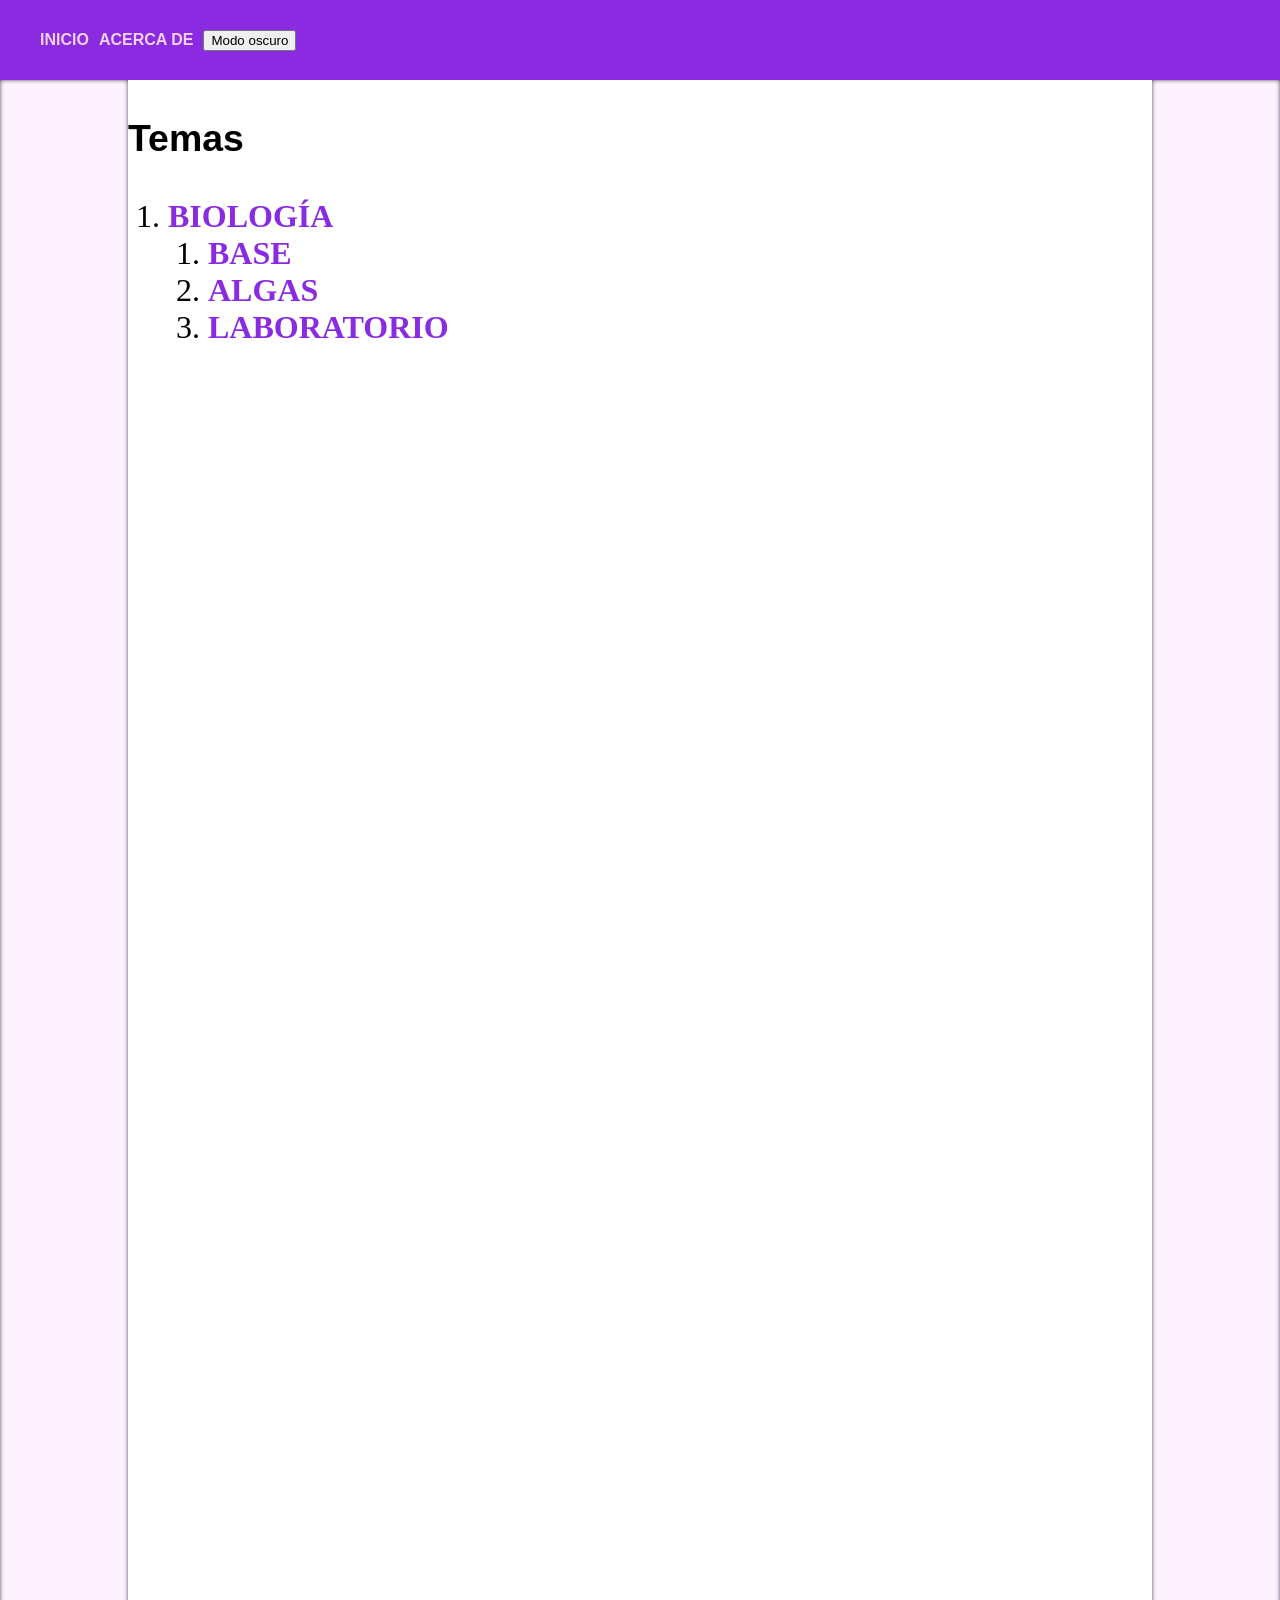
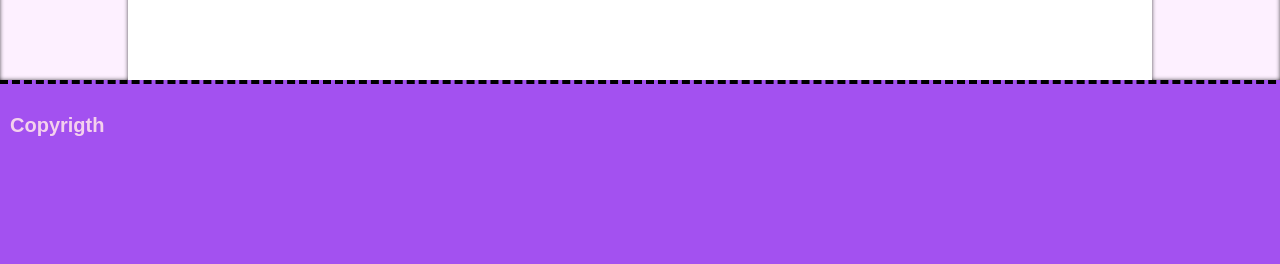
==== index.html @ c15e8593 "Primer commit" ====
<!DOCTYPE html>
<html lang="en">
<head>
    <meta charset="UTF-8">
    <meta name="viewport" content="width=device-width, initial-scale=1.0">
    <title>CaesiumBlog</title>


    <style>
        body {
            margin: 0%;
        }
        nav {
            height: 5em;
            
        }
        #nav_ul {
            display: flex;
            align-items: center;
            position: fixed;
            width: 100%;
            height: 5em;

            margin-top: 0%;

            background-color: blueviolet;
        }
        .nav_li {
            margin-right: 10px;
            font-family: 'Gill Sans', 'Gill Sans MT', Calibri, 'Trebuchet MS', sans-serif;
            font-weight: bolder;
            color: white;
            list-style: none;
        
        }
        a {
            text-decoration: none;
            text-transform: uppercase;
            font-weight: bolder;
            color: blueviolet;
            
        }
        a:hover {
            color: rgb(62, 1, 120);
        }
        
        .nav_a {
            text-decoration: none;
            color: rgb(244, 209, 237);
            text-transform: uppercase;
        }
        .nav_a:hover {
            color: white;
        }
        #Copyrigth {
            color: rgb(244, 209, 237);
            justify-self: center;
            align-self: center;
            font-size: 20px;
            font-family: 'Gill Sans', 'Gill Sans MT', Calibri, 'Trebuchet MS', sans-serif;
            font-weight: bolder;
        }

        aside {
            width: 10%;
            height: 100em;
            background-color: rgb(253, 240, 255);
            box-shadow:0px 0px 5px -1px black inset ;
        }
        footer {
            width: 100%;
            height: 10em;
            background-color: rgb(163, 81, 240);
            border-top: 4px dashed black;

            padding: 10px;
        }
        main {
            width: 80%;
            margin-bottom: 3em;
        }
        .Flex_Boxes {
            display: flex;
        }
        /* LOGO */
        /* #logo {
    font-family: Impact, Haettenschweiler, 'Arial Narrow Bold', sans-serif;
    justify-self: left;
    margin-left: 10px;
    margin-top: 10px;
    margin-bottom: 10px;
    font-size: 20px;
    border: 2px solid white;
    border-radius: 10px;
    padding: 4px;

}
#logo:hover {
    box-shadow: 0 0 5px;


}
.header_title {
    font-family: Impact, Haettenschweiler, 'Arial Narrow Bold', sans-serif;
    justify-self: left;
    margin-left: 8px;
    margin-top: 20px;
    font-size: 40px;
    font-style: italic;
    font-weight: 3px;


}
         */
/* -------------- */





/* Reeaprendiendo */

        article {
            width: 85%;
            justify-self: center;
        }
        .header_text {
            justify-self: center;
            font-family: 'Gill Sans', 'Gill Sans MT', Calibri, 'Trebuchet MS', sans-serif;
            font-weight: bolder;
        }
        #Table_r1 {
            justify-self: center;

        }
        th, td {
            border: 1px solid #ccc;

        }
        .block_index {
            justify-self: center;
            text-align: center;
            width: 100%;


        }
        #index {
            text-align: center;
            color: black;

        }

/* Reeaprendiendo */



#topics {
    font-size: 200%;
}

/*  */

body {
    background: white;
    color: black;
}

body.oscuro {
    background: #111;
    color: white;
}


/*  */


    </style>
</head>
<body>
    <nav>
        <ul id="nav_ul">
            <li class="nav_li"><a class="nav_a" href="index.html">Inicio</a></li>
            <li class="nav_li"><a class="nav_a" href="">Acerca de</a></li>
            <div id="dark"><button onclick="toggleModo()">Modo oscuro</button></div>
        </ul>
            <!--Logo -->
        <!-- <div id="div_header">
            <div id="logo">
                <h1>Cs</h1>
            </div>
            <h1 class="header_title">CaesiumBlog</h1>
        </div> -->
    <!-- --------- -->
    </nav>


    <div class="Flex_Boxes">
    <aside>
    </aside>

    <main>
        <article>
            <section id="topics">
                <header class="header_text">
                <h1 id="celula">Temas</h1>
                </header>
            <ol>
                <!-- <li><a href="">Matemática</a></li>
                <li><a href="">Química</a></li>
                <ol>
                    <li><a href="">Base</a></li>
                    <li><a href="">Orgánica</a></li>
                </ol> -->
                <li><a href="">Biología</a></li>
                <ol>
                    <li><a href="Biología/Base_Biología.html">Base</a></li>
                    <li><a href="Biología/Plantas no vasculares (Algas).html">Algas</a></li>
                    <li><a href="Biología/Alamanac_Algas.html">Laboratorio</a></li>
                </ol>
                <!-- <li><a href="">Física</a></li> -->
            </ol>
    </main>
    <aside>
    </aside>
    </div>

<script>
// aplicar modo guardado al cargar

window.onload = function () {
    let modoGuardado = localStorage.getItem("modo");
    let btn = document.querySelector("button");

    if (modoGuardado === "oscuro") {
        document.body.classList.add("oscuro");
        btn.textContent = "Modo claro";
    }
};

function toggleModo() {
    document.body.classList.toggle("oscuro");

    let btn = event.target;

    if (document.body.classList.contains("oscuro")) {
        localStorage.setItem("modo", "oscuro");
        btn.textContent = "Modo claro";
    } else {
        localStorage.setItem("modo", "claro");
        btn.textContent = "Modo oscuro";
    }
}
</script>

    <footer>
        <P id="Copyrigth">Copyrigth</P>

    </footer>
    
</body>
</html>
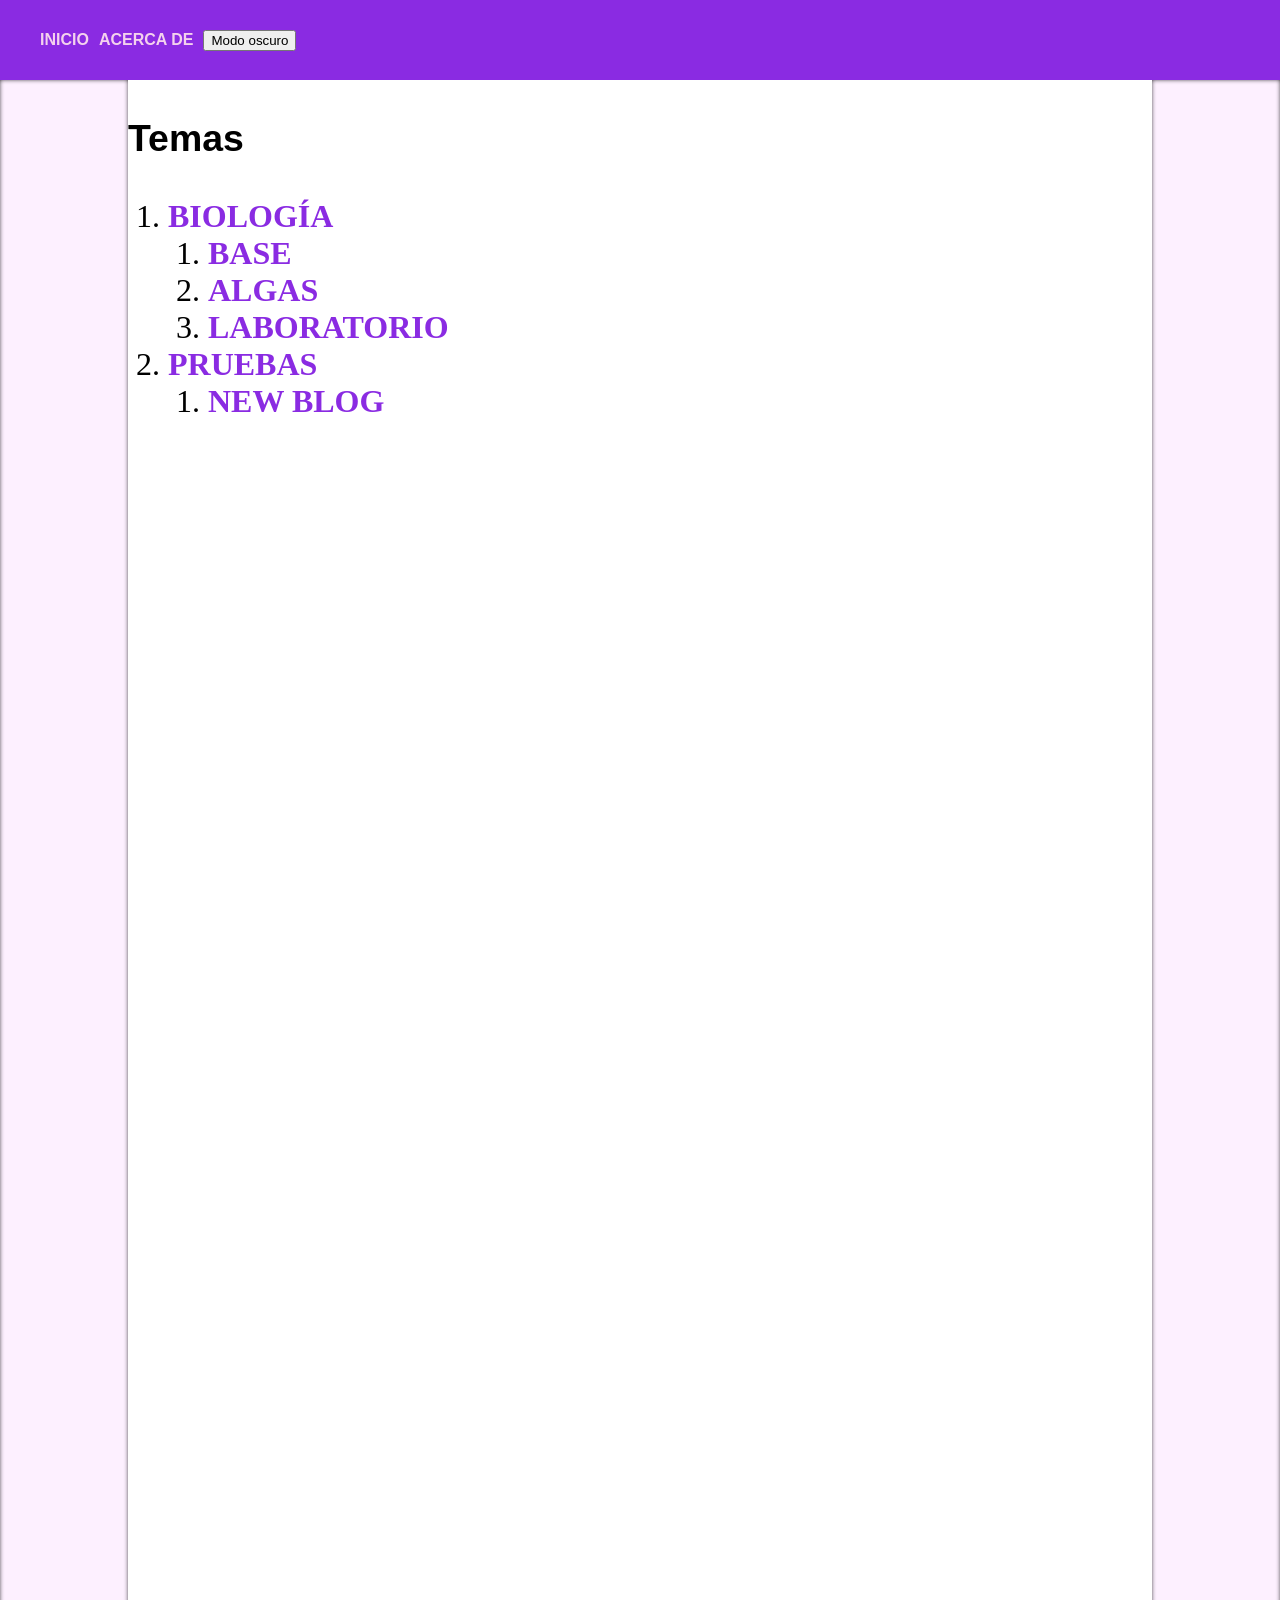
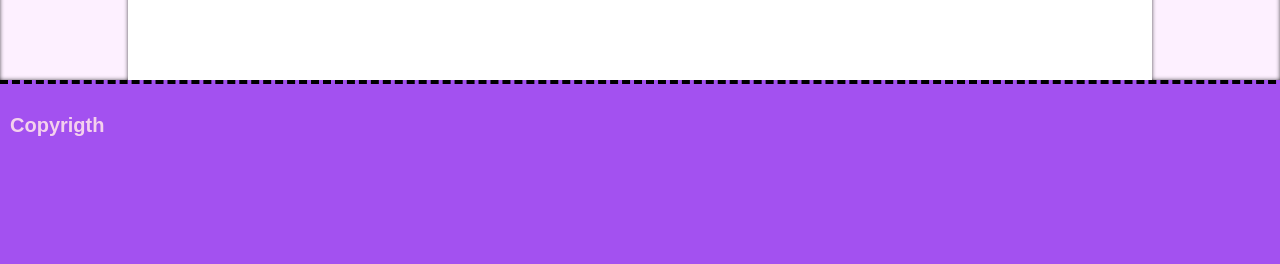
==== commit 586cd25d: "Agrege una nueva forma de hacer articulosa" ====
--- a/index.html
+++ b/index.html
@@ -168,6 +168,10 @@
 body.oscuro {
     background: #111;
     color: white;
+}
+
+section li {
+    font-size: 100%;
 }
 
 
@@ -218,7 +222,12 @@
                     <li><a href="Biología/Alamanac_Algas.html">Laboratorio</a></li>
                 </ol>
                 <!-- <li><a href="">Física</a></li> -->
+                 <li><a href="">Pruebas</a></li>
+                 <ol>
+                    <li><a href="Biología/New Article.html">New blog</a></li>
+                 </ol>
             </ol>
+            </section>
     </main>
     <aside>
     </aside>
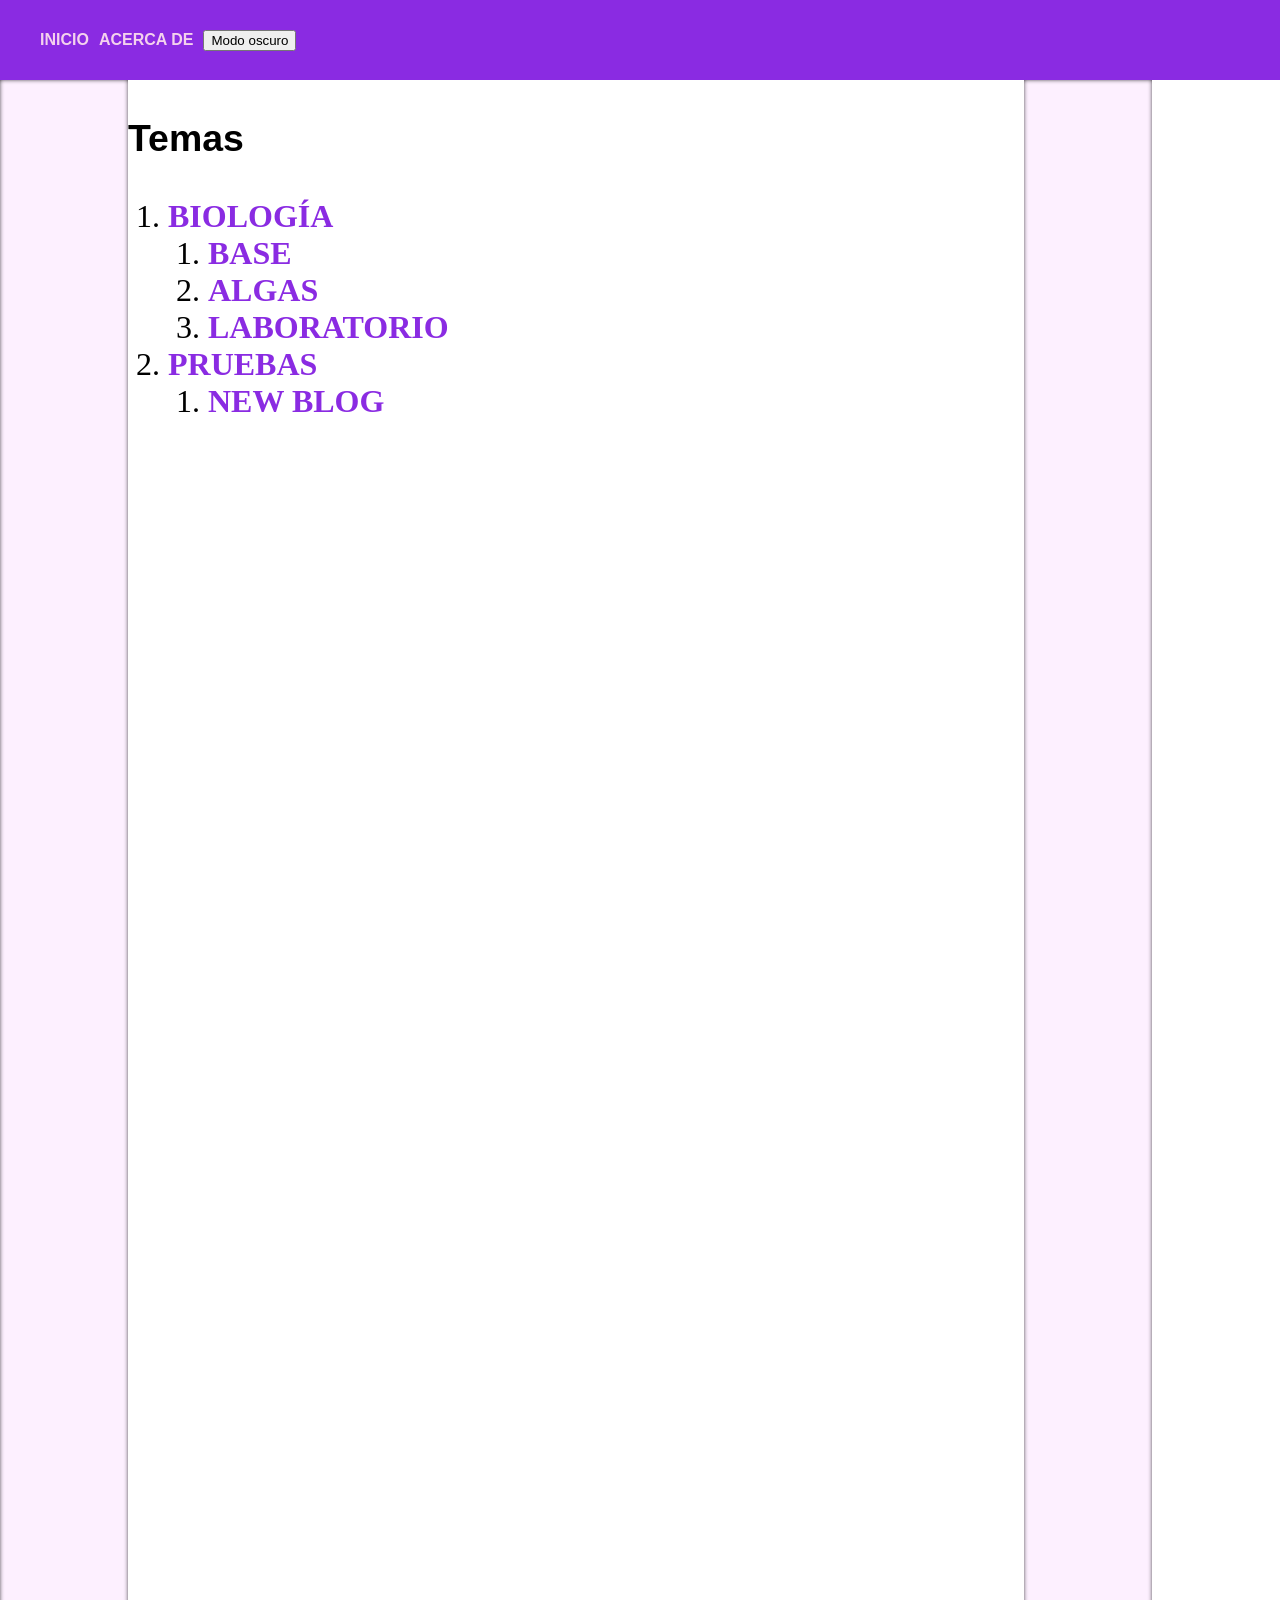
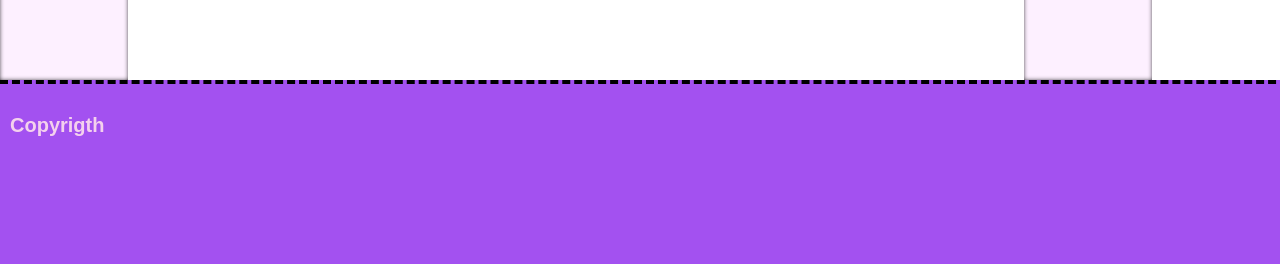
==== commit 4190a438: "mejorando el aside" ====
--- a/index.html
+++ b/index.html
@@ -76,7 +76,7 @@
             padding: 10px;
         }
         main {
-            width: 80%;
+            width: 70%;
             margin-bottom: 3em;
         }
         .Flex_Boxes {
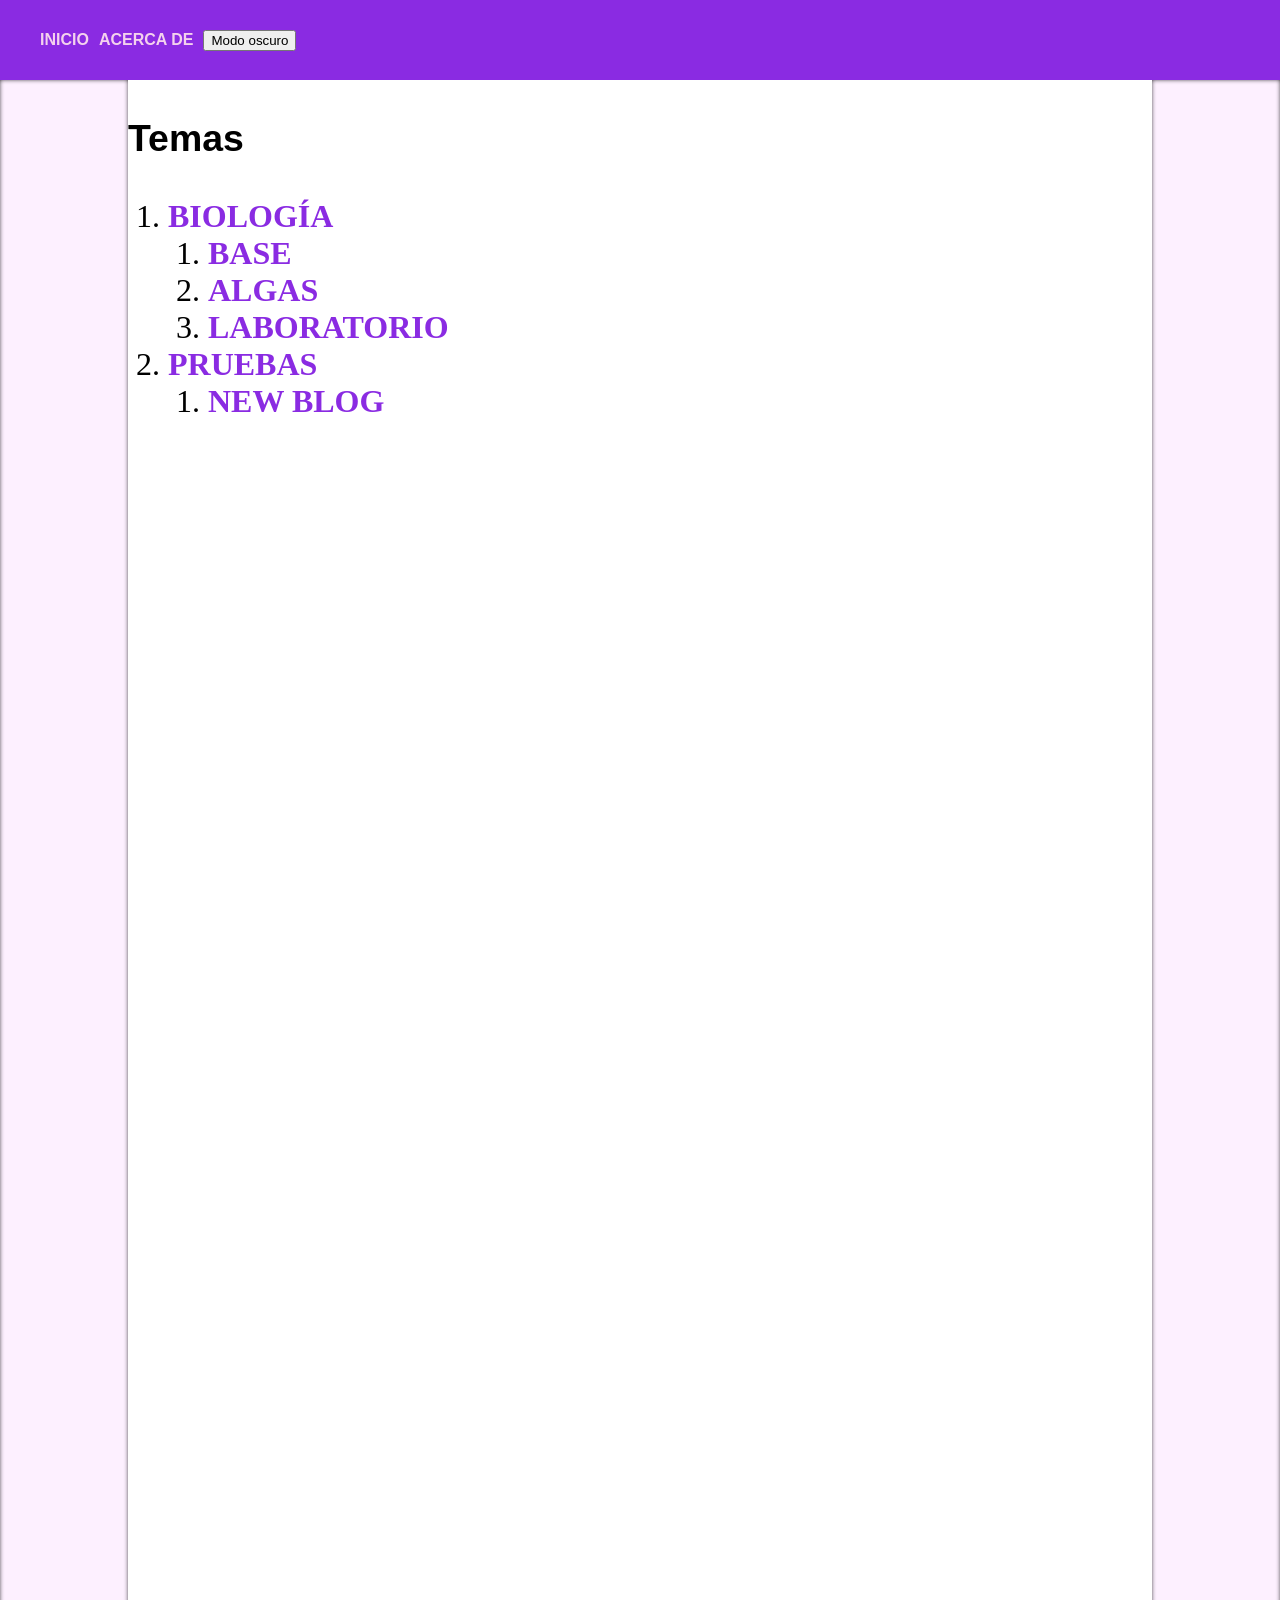
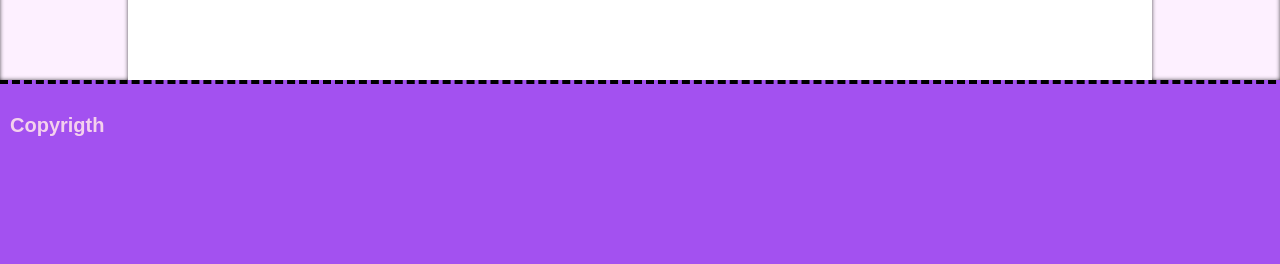
==== commit 0bcd5631: "ahora si" ====
--- a/index.html
+++ b/index.html
@@ -76,7 +76,7 @@
             padding: 10px;
         }
         main {
-            width: 70%;
+            width: 80%;
             margin-bottom: 3em;
         }
         .Flex_Boxes {
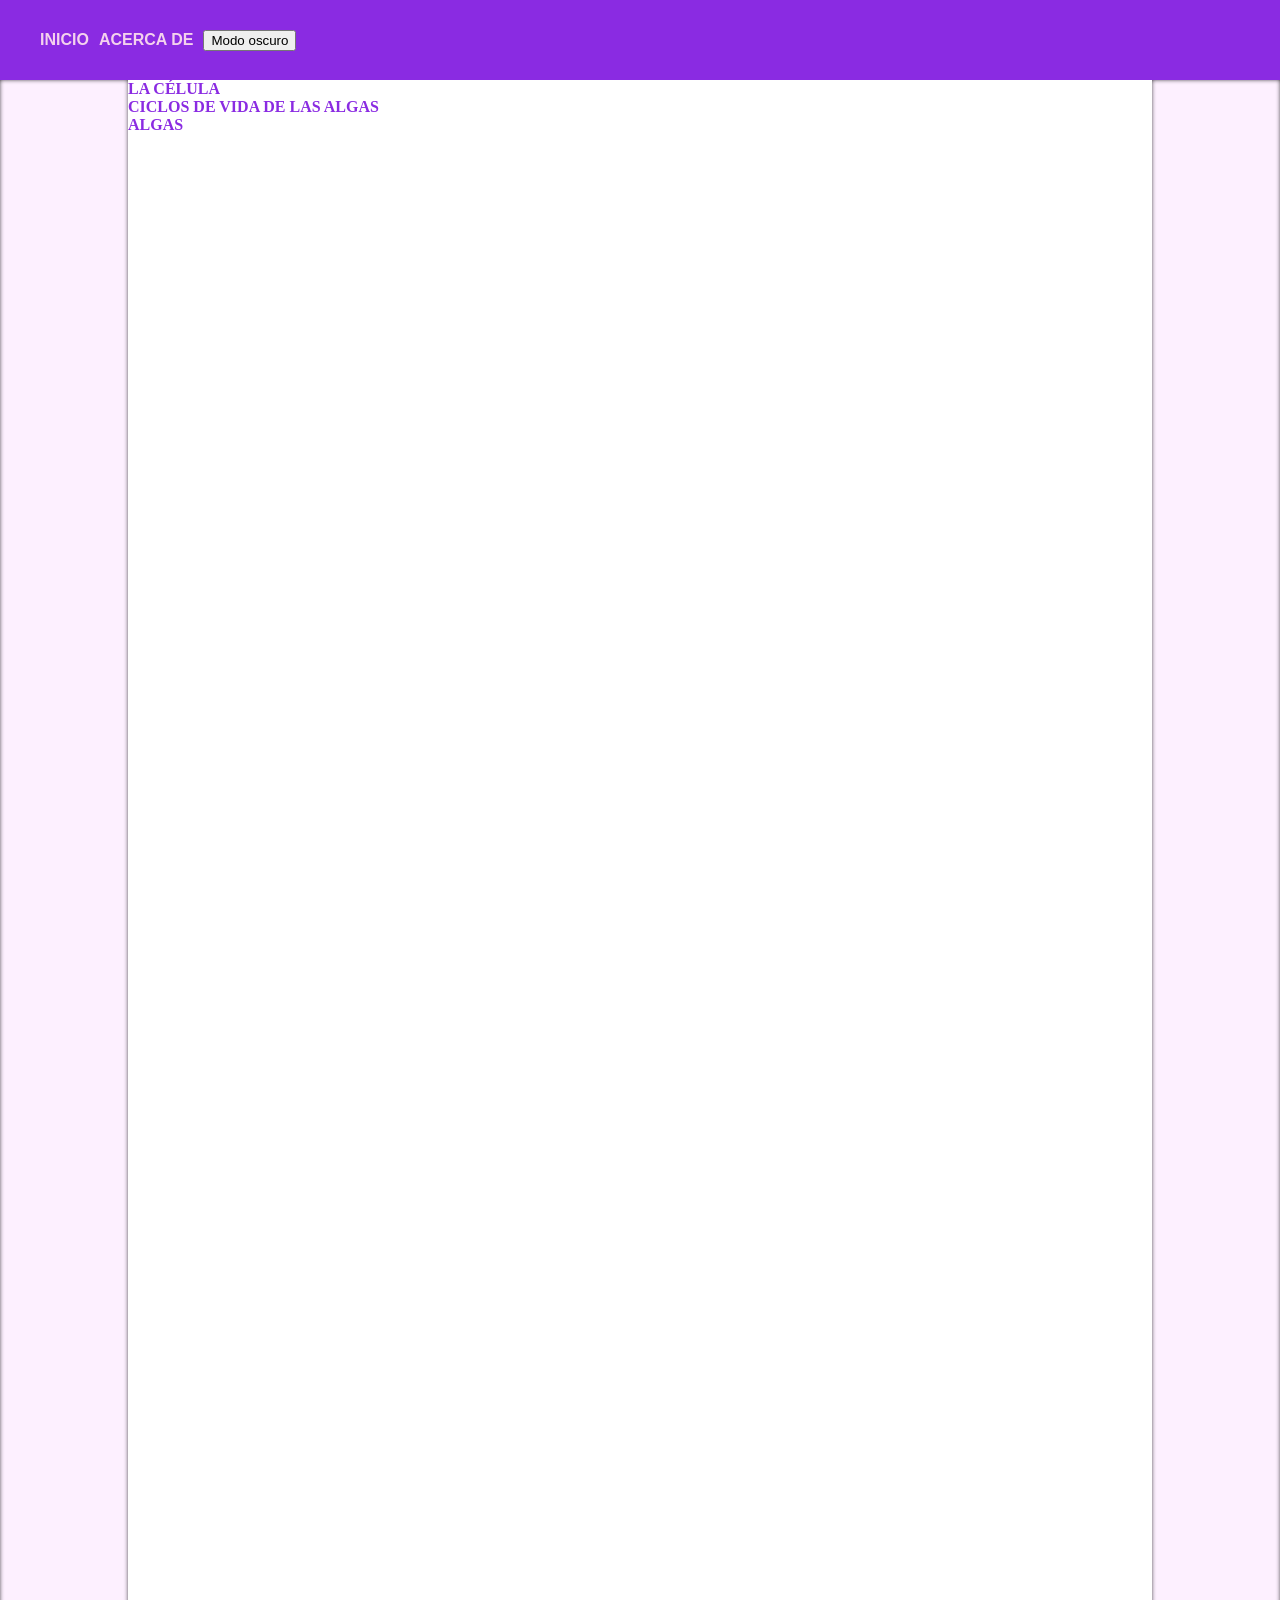
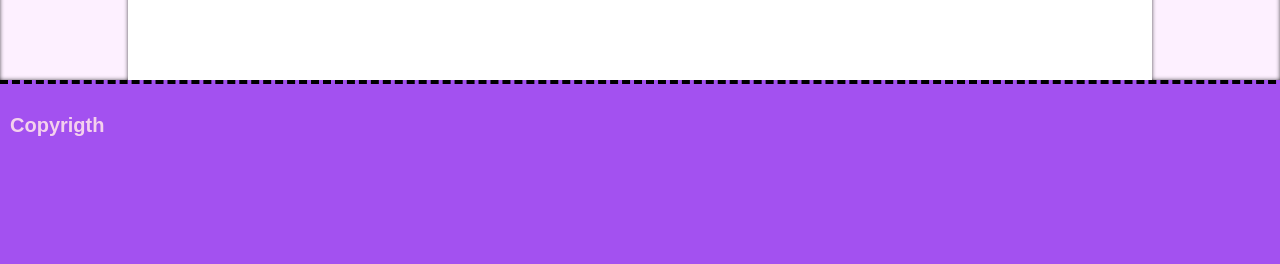
==== commit 0e9c62a8: "Web con index funcional" ====
--- a/index.html
+++ b/index.html
@@ -203,30 +203,8 @@
     </aside>
 
     <main>
-        <article>
-            <section id="topics">
-                <header class="header_text">
-                <h1 id="celula">Temas</h1>
-                </header>
-            <ol>
-                <!-- <li><a href="">Matemática</a></li>
-                <li><a href="">Química</a></li>
-                <ol>
-                    <li><a href="">Base</a></li>
-                    <li><a href="">Orgánica</a></li>
-                </ol> -->
-                <li><a href="">Biología</a></li>
-                <ol>
-                    <li><a href="Biología/Base_Biología.html">Base</a></li>
-                    <li><a href="Biología/Plantas no vasculares (Algas).html">Algas</a></li>
-                    <li><a href="Biología/Alamanac_Algas.html">Laboratorio</a></li>
-                </ol>
-                <!-- <li><a href="">Física</a></li> -->
-                 <li><a href="">Pruebas</a></li>
-                 <ol>
-                    <li><a href="Biología/New Article.html">New blog</a></li>
-                 </ol>
-            </ol>
+            <section id="indice">
+
             </section>
     </main>
     <aside>
@@ -261,6 +239,8 @@
 }
 </script>
 
+
+<script type="module" src="js/main.js"></script>
     <footer>
         <P id="Copyrigth">Copyrigth</P>
 
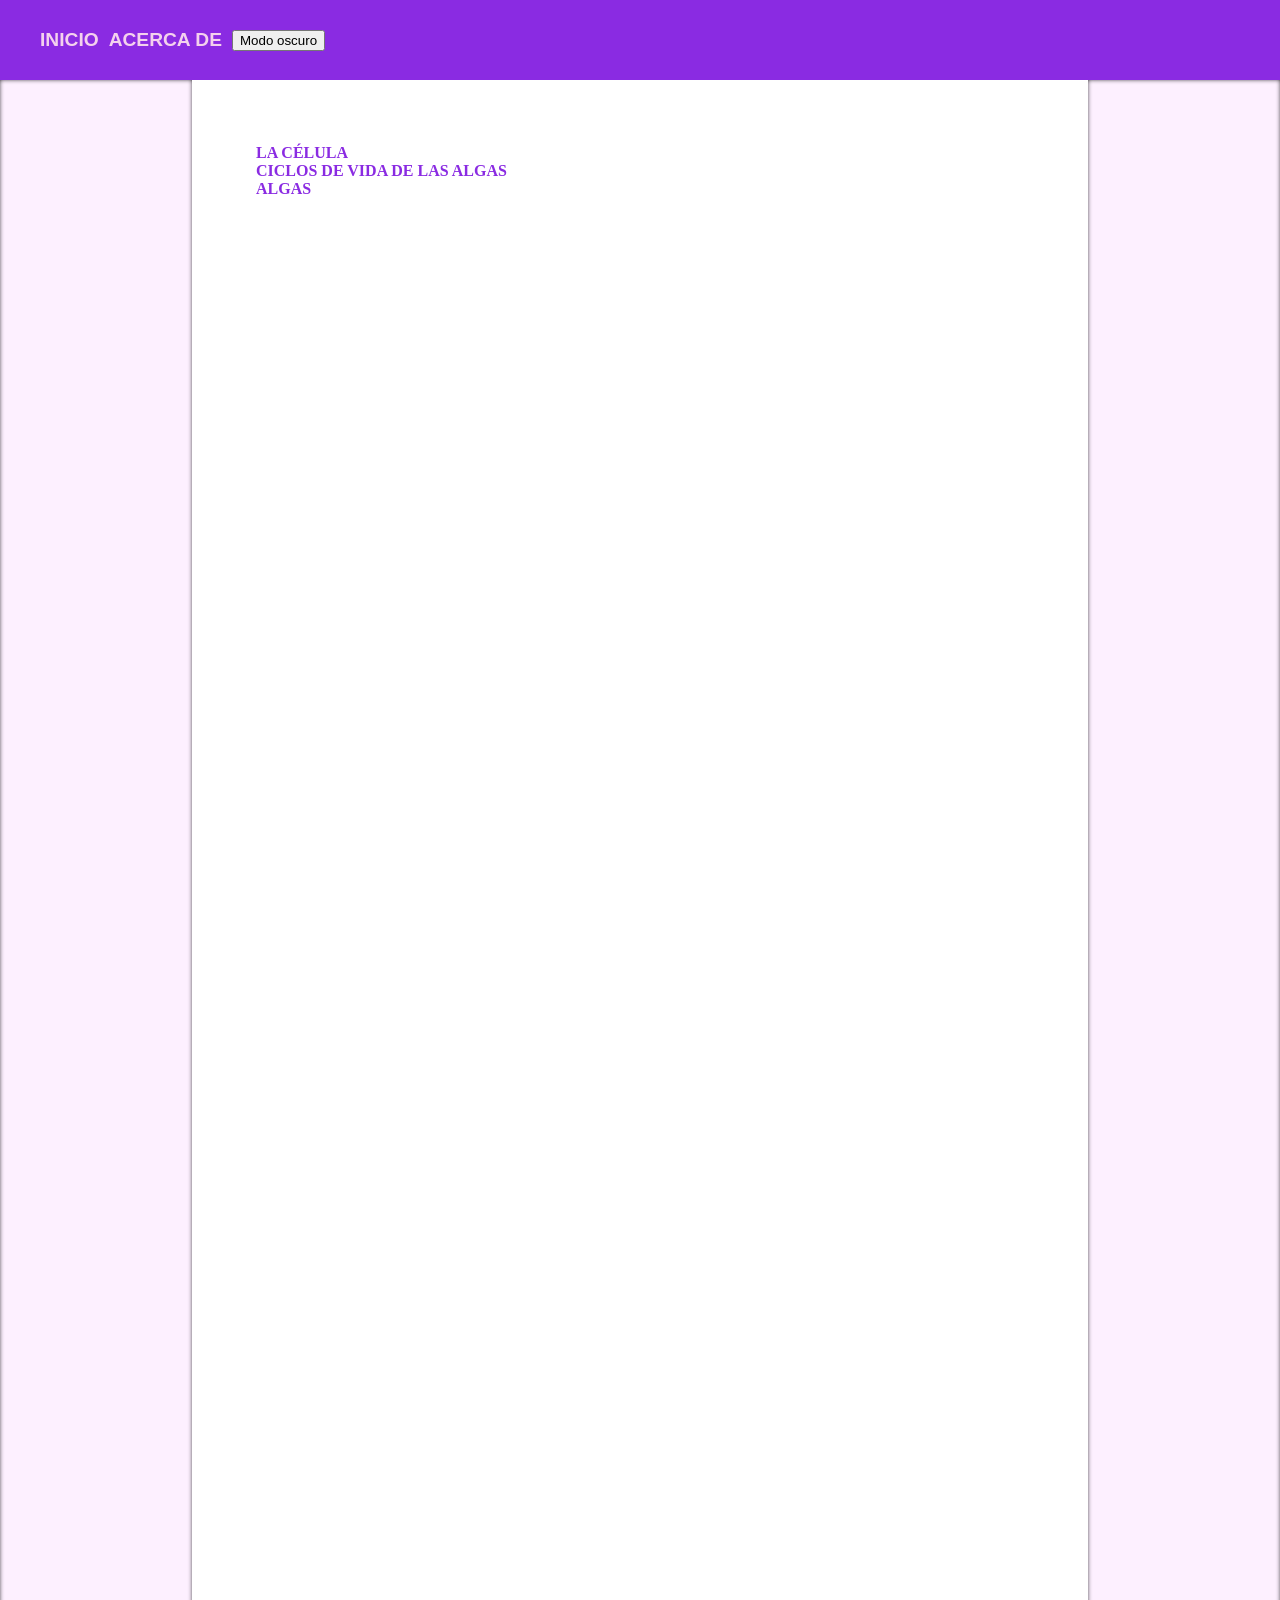
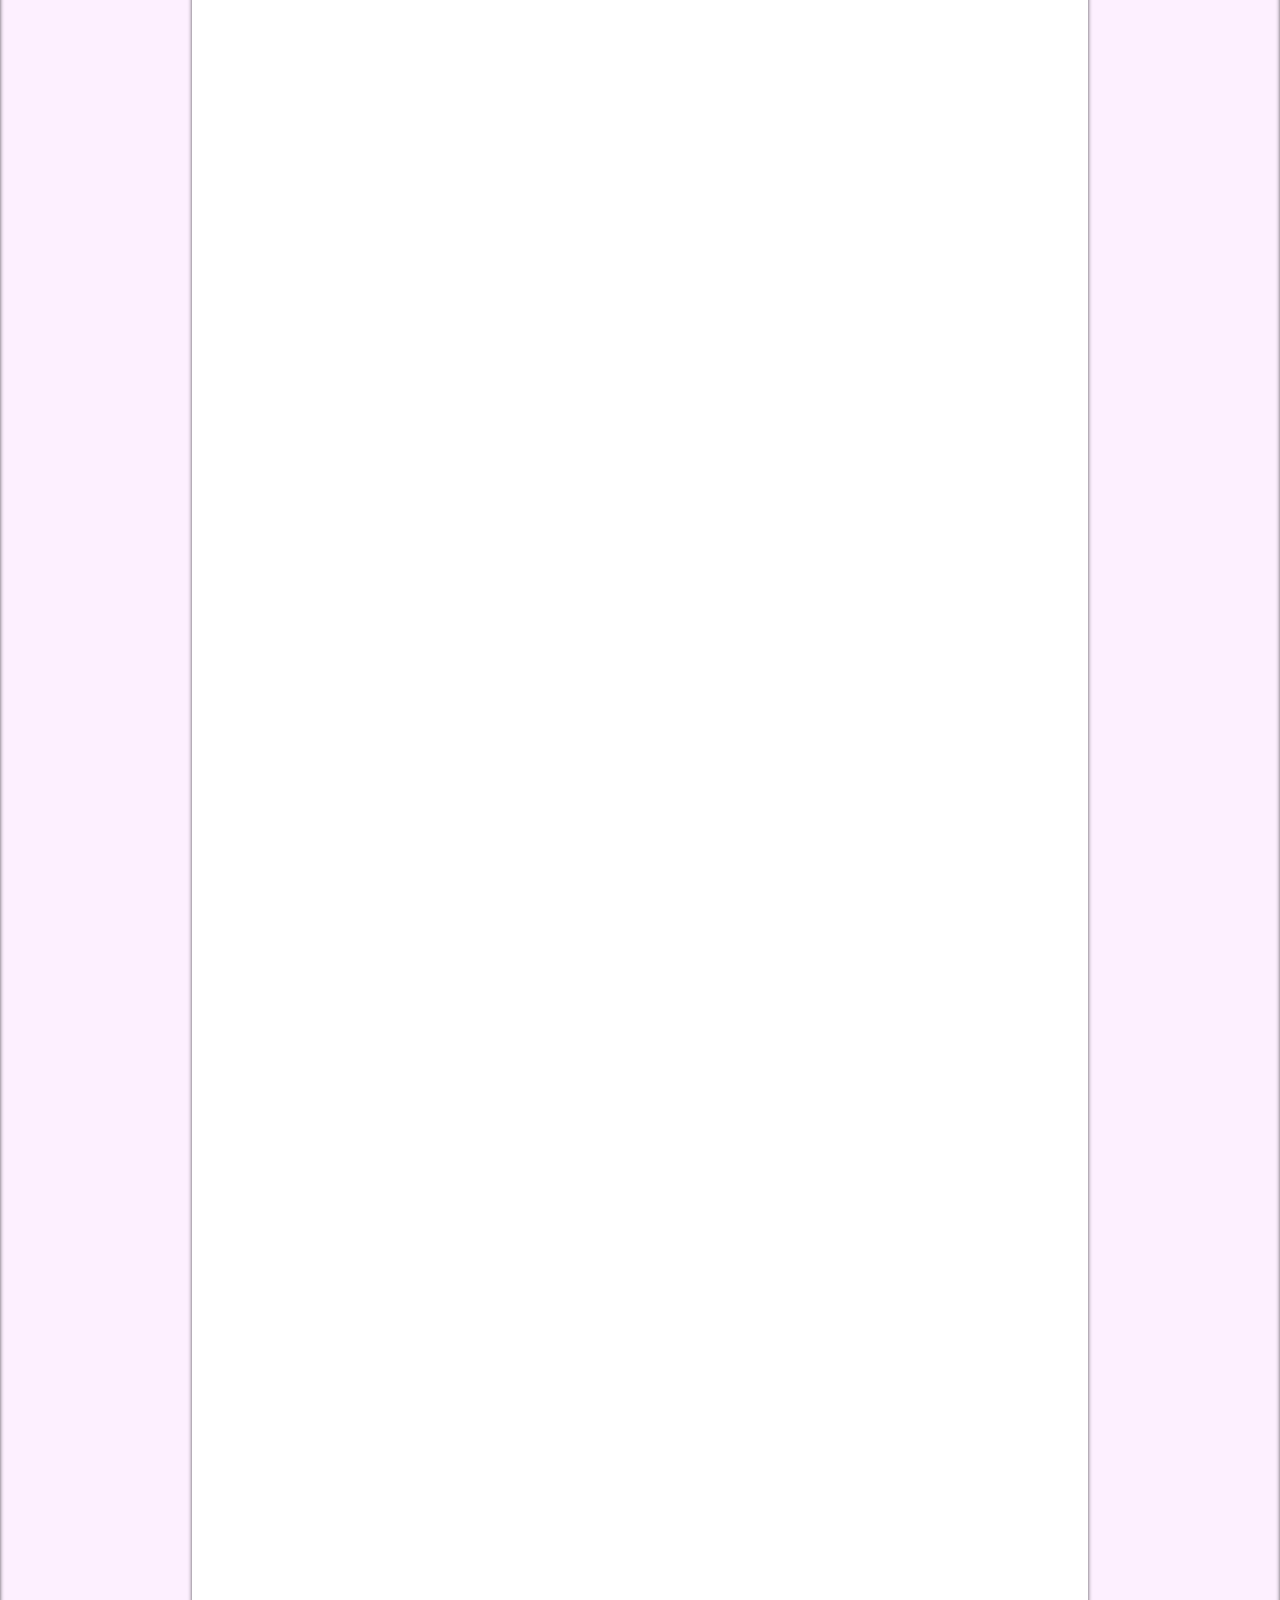
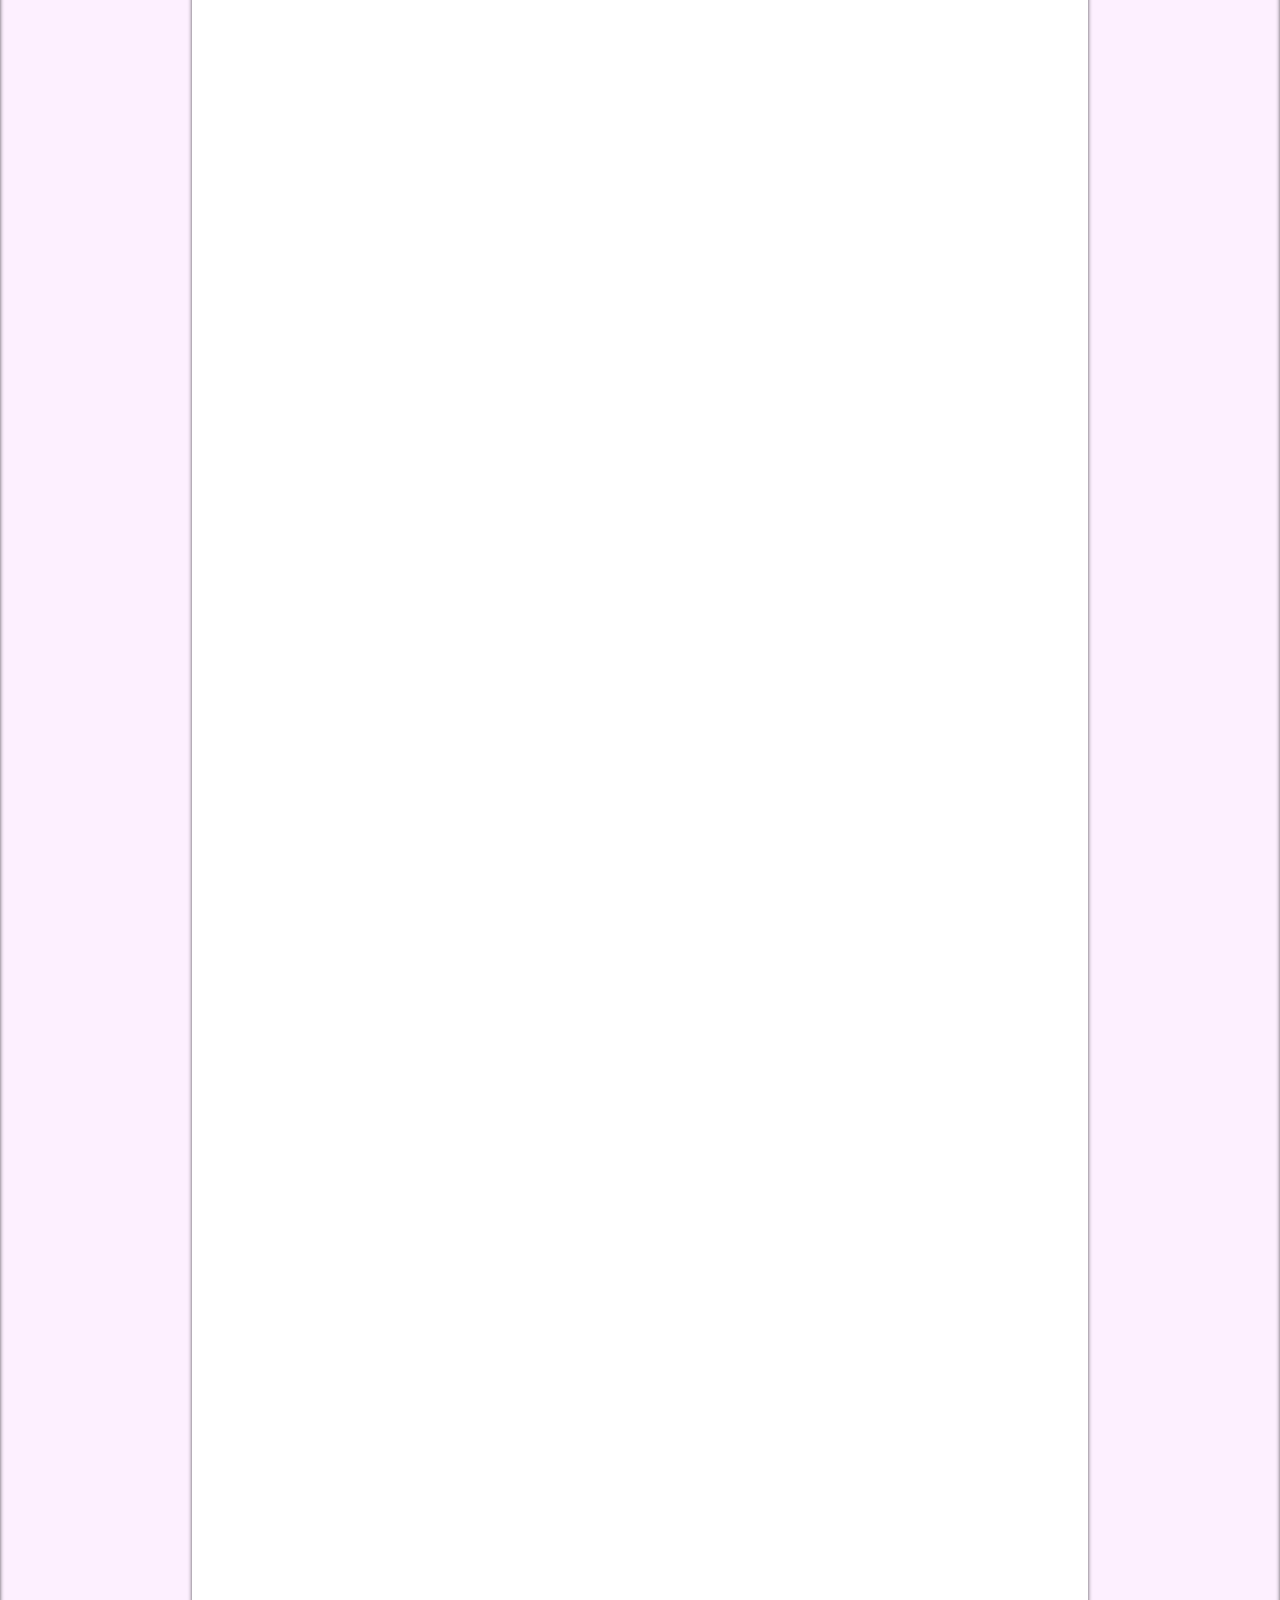
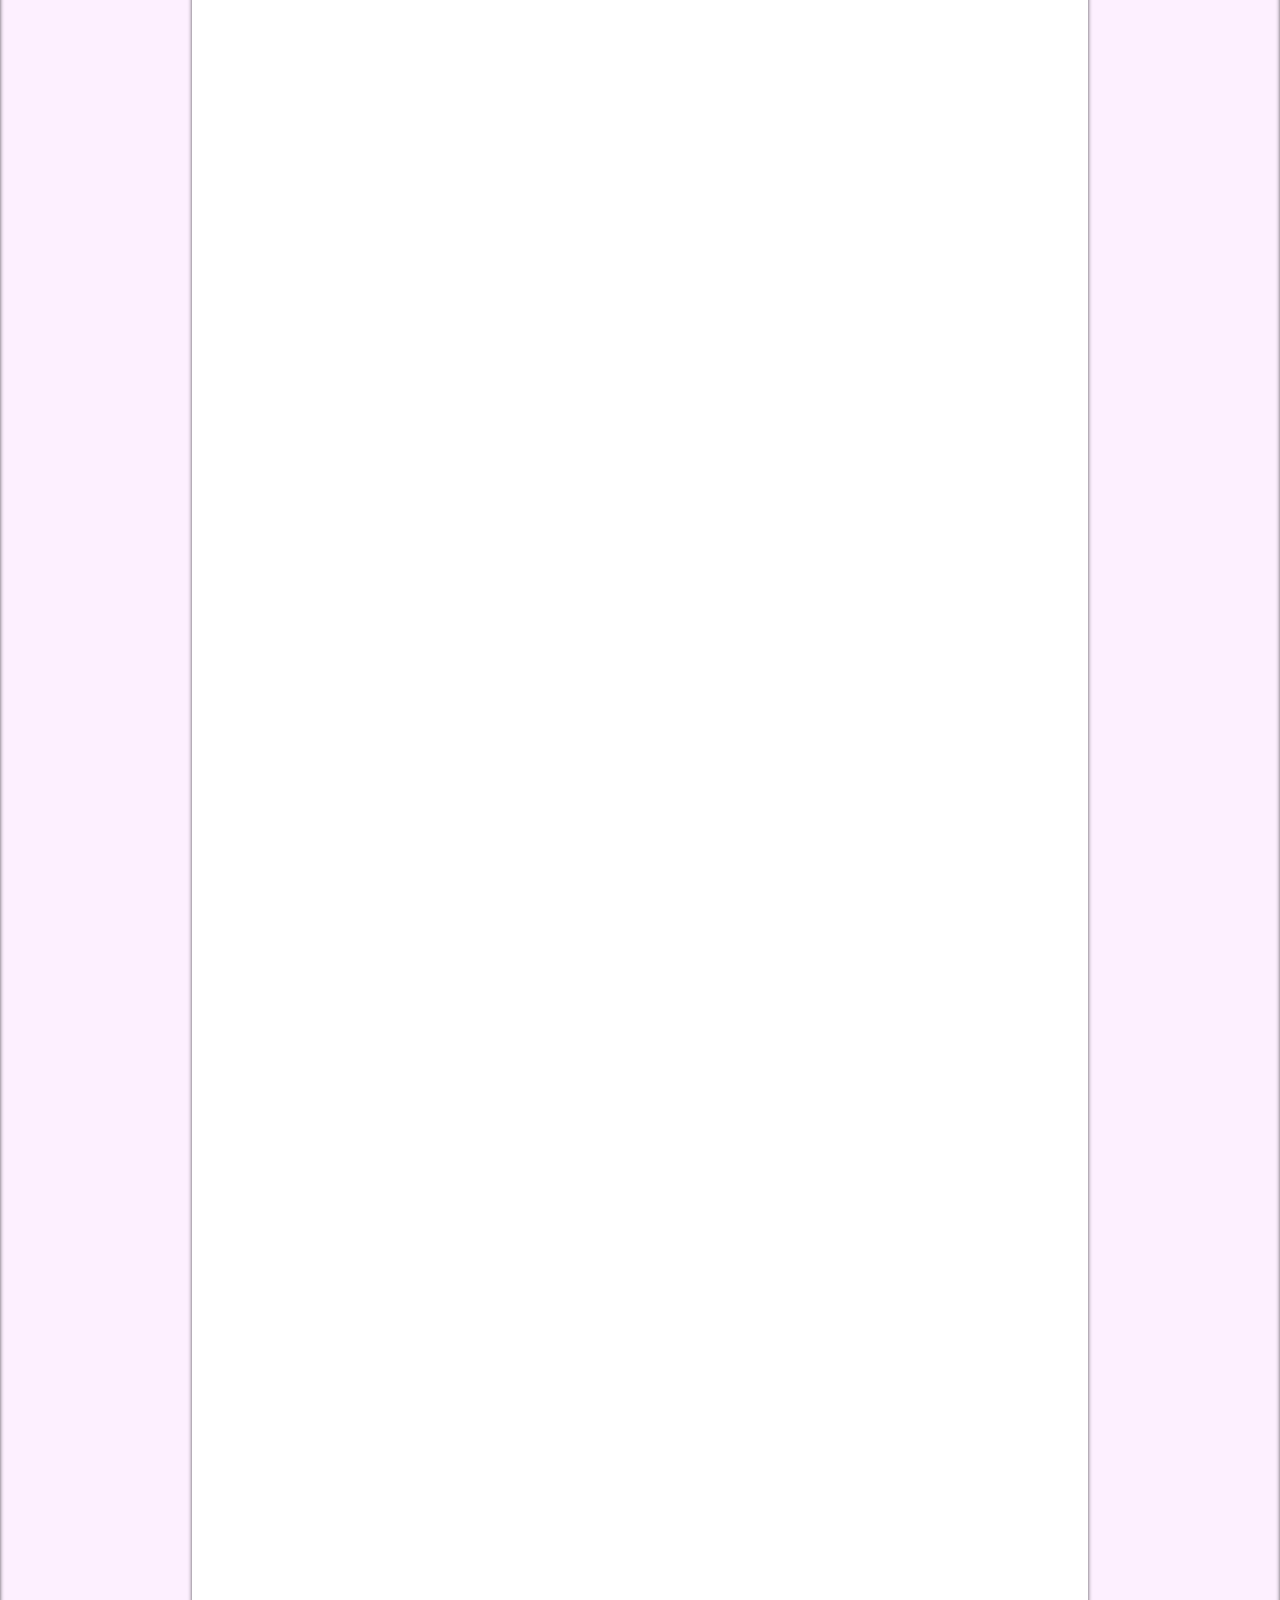
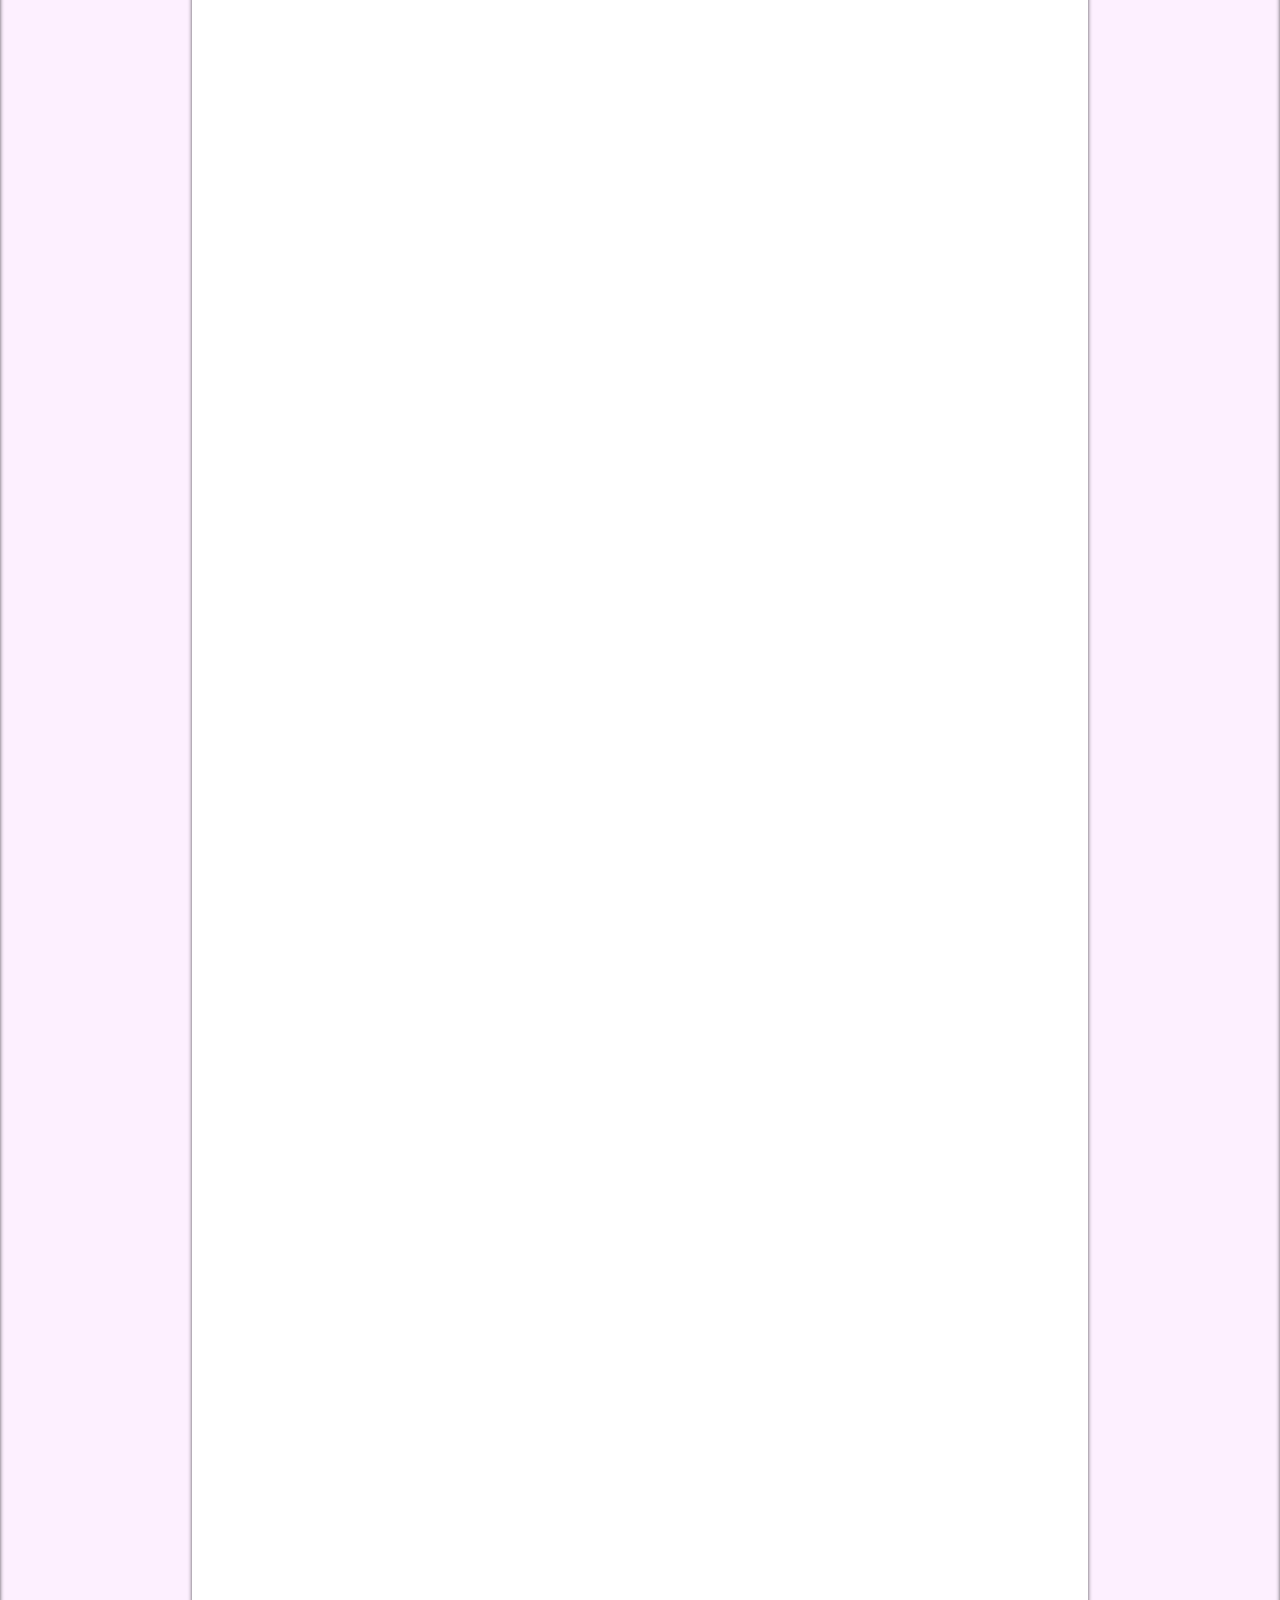
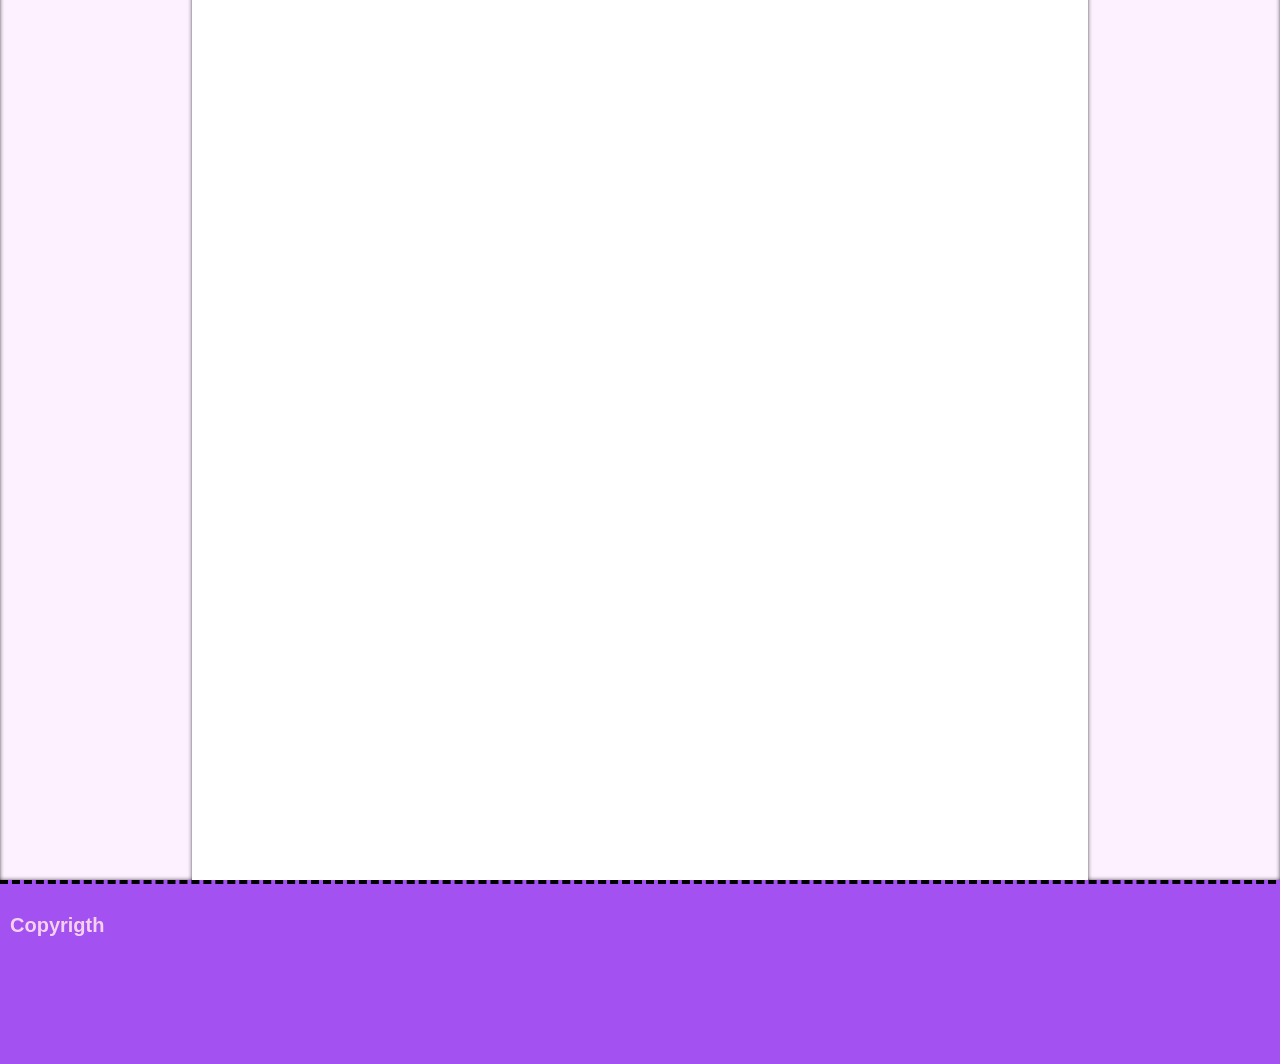
==== commit ee2beb3a: "Index con el formato de los articulos" ====
--- a/index.html
+++ b/index.html
@@ -5,180 +5,18 @@
     <meta name="viewport" content="width=device-width, initial-scale=1.0">
     <title>CaesiumBlog</title>
 
-
-    <style>
-        body {
-            margin: 0%;
-        }
-        nav {
-            height: 5em;
-            
-        }
-        #nav_ul {
-            display: flex;
-            align-items: center;
-            position: fixed;
-            width: 100%;
-            height: 5em;
-
-            margin-top: 0%;
-
-            background-color: blueviolet;
-        }
-        .nav_li {
-            margin-right: 10px;
-            font-family: 'Gill Sans', 'Gill Sans MT', Calibri, 'Trebuchet MS', sans-serif;
-            font-weight: bolder;
-            color: white;
-            list-style: none;
-        
-        }
-        a {
-            text-decoration: none;
-            text-transform: uppercase;
-            font-weight: bolder;
-            color: blueviolet;
-            
-        }
-        a:hover {
-            color: rgb(62, 1, 120);
-        }
-        
-        .nav_a {
-            text-decoration: none;
-            color: rgb(244, 209, 237);
-            text-transform: uppercase;
-        }
-        .nav_a:hover {
-            color: white;
-        }
-        #Copyrigth {
-            color: rgb(244, 209, 237);
-            justify-self: center;
-            align-self: center;
-            font-size: 20px;
-            font-family: 'Gill Sans', 'Gill Sans MT', Calibri, 'Trebuchet MS', sans-serif;
-            font-weight: bolder;
-        }
-
-        aside {
-            width: 10%;
-            height: 100em;
-            background-color: rgb(253, 240, 255);
-            box-shadow:0px 0px 5px -1px black inset ;
-        }
-        footer {
-            width: 100%;
-            height: 10em;
-            background-color: rgb(163, 81, 240);
-            border-top: 4px dashed black;
-
-            padding: 10px;
-        }
-        main {
-            width: 80%;
-            margin-bottom: 3em;
-        }
-        .Flex_Boxes {
-            display: flex;
-        }
-        /* LOGO */
-        /* #logo {
-    font-family: Impact, Haettenschweiler, 'Arial Narrow Bold', sans-serif;
-    justify-self: left;
-    margin-left: 10px;
-    margin-top: 10px;
-    margin-bottom: 10px;
-    font-size: 20px;
-    border: 2px solid white;
-    border-radius: 10px;
-    padding: 4px;
-
-}
-#logo:hover {
-    box-shadow: 0 0 5px;
+<link rel="stylesheet" href="css/style.css">
 
 
-}
-.header_title {
-    font-family: Impact, Haettenschweiler, 'Arial Narrow Bold', sans-serif;
-    justify-self: left;
-    margin-left: 8px;
-    margin-top: 20px;
-    font-size: 40px;
-    font-style: italic;
-    font-weight: 3px;
+<style>
+    @media (max-width: 960px) {
+    main {
+        height: 20em;
+    }
+    }
 
+</style>
 
-}
-         */
-/* -------------- */
-
-
-
-
-
-/* Reeaprendiendo */
-
-        article {
-            width: 85%;
-            justify-self: center;
-        }
-        .header_text {
-            justify-self: center;
-            font-family: 'Gill Sans', 'Gill Sans MT', Calibri, 'Trebuchet MS', sans-serif;
-            font-weight: bolder;
-        }
-        #Table_r1 {
-            justify-self: center;
-
-        }
-        th, td {
-            border: 1px solid #ccc;
-
-        }
-        .block_index {
-            justify-self: center;
-            text-align: center;
-            width: 100%;
-
-
-        }
-        #index {
-            text-align: center;
-            color: black;
-
-        }
-
-/* Reeaprendiendo */
-
-
-
-#topics {
-    font-size: 200%;
-}
-
-/*  */
-
-body {
-    background: white;
-    color: black;
-}
-
-body.oscuro {
-    background: #111;
-    color: white;
-}
-
-section li {
-    font-size: 100%;
-}
-
-
-/*  */
-
-
-    </style>
 </head>
 <body>
     <nav>
--- a/css/style.css
+++ b/css/style.css
@@ -0,0 +1,192 @@
+        p, li {
+            font-size: 120%;
+        }
+
+        h1 {
+            font-size: 300%;
+        }
+        h2 {
+            font-size: 200%;
+        }
+            body {
+            margin: 0%;
+        }
+        nav {
+            height: 5em;
+        }
+        #nav_ul {
+            display: flex;
+            align-items: center;
+            position: fixed;
+            width: 100%;
+            height: 5em;
+
+            margin-top: 0%;
+
+            background-color: blueviolet;
+        }
+        .nav_li {
+            margin-right: 10px;
+            font-family: 'Gill Sans', 'Gill Sans MT', Calibri, 'Trebuchet MS', sans-serif;
+            font-weight: bolder;
+            color: white;
+            list-style: none;
+        
+        }
+        
+        a {
+            text-decoration: none;
+            text-transform: uppercase;
+            font-weight: bolder;
+            color: blueviolet;
+            
+        }
+        a:hover {
+            color: rgb(62, 1, 120);
+        }
+        
+        .nav_a {
+            text-decoration: none;
+            color: rgb(244, 209, 237);
+            text-transform: uppercase;
+        }
+        .nav_a:hover {
+            color: white;
+        }
+        #Copyrigth {
+            color: rgb(244, 209, 237);
+            justify-self: center;
+            align-self: center;
+            font-size: 20px;
+            font-family: 'Gill Sans', 'Gill Sans MT', Calibri, 'Trebuchet MS', sans-serif;
+            font-weight: bolder;
+        }
+
+        aside {
+            width: 20%;
+            height: 550em;
+            background-color: rgb(253, 240, 255);
+            box-shadow:0px 0px 5px -1px black inset ;
+
+            /* palabras */
+            text-align: center;
+        }
+        footer {
+            width: 100%;
+            height: 10em;
+            background-color: rgb(163, 81, 240);
+            border-top: 4px dashed black;
+
+            padding: 10px;
+        }
+        main {
+            width: 80%;
+            margin-bottom: 3em;
+            padding: 5%;
+        }
+        .Flex_Boxes {
+            display: flex;
+        }
+
+
+
+/* Reeaprendiendo */
+
+        article {
+            width: 85%;
+            justify-self: center;
+        }
+
+        #Table_r1 {
+            justify-self: center;
+
+        }
+        th, td {
+            border: 1px solid #ccc;
+
+        }
+        .block_index {
+            justify-self: center;
+            text-align: center;
+            width: 100%;
+
+
+        }
+        #index {
+            text-align: center;
+            color: black;
+            position: fixed;
+            margin-left: 0.5em;
+
+        }
+
+        /*  */
+
+body {
+    background: white;
+    color: black;
+}
+
+body.oscuro {
+    background: #111;
+    color: white;
+}
+
+h1 {
+    justify-self: center;
+    font-family: 'Gill Sans', 'Gill Sans MT', Calibri, 'Trebuchet MS', sans-serif;
+    font-weight: bolder;
+}
+
+/* animaciones */
+aside {
+    transition: transform 0.3s ease
+
+}
+
+
+/* Media */
+
+@media (max-width: 960px) {
+  aside {
+    transform: translateX(-150%);
+    position: fixed;
+    width: 40%;
+
+}
+aside.active {
+    transform: translateX(0);
+}
+
+main {
+    width: 80%;
+    justify-self: center;
+}
+footer {
+    position: absolute;
+
+}
+
+}
+/* bottom sidebard */
+
+  #toggleBtn {
+   /* margin-left: 100%; */
+   position: fixed;
+   margin-left: 80%;
+  }
+
+/* En desktop */
+@media (min-width: 960px) {
+  #toggleBtn {
+    display: none;
+  }
+  #sidebar {
+    position: fixed;
+    justify-self: center;
+
+    }
+}
+
+
+
